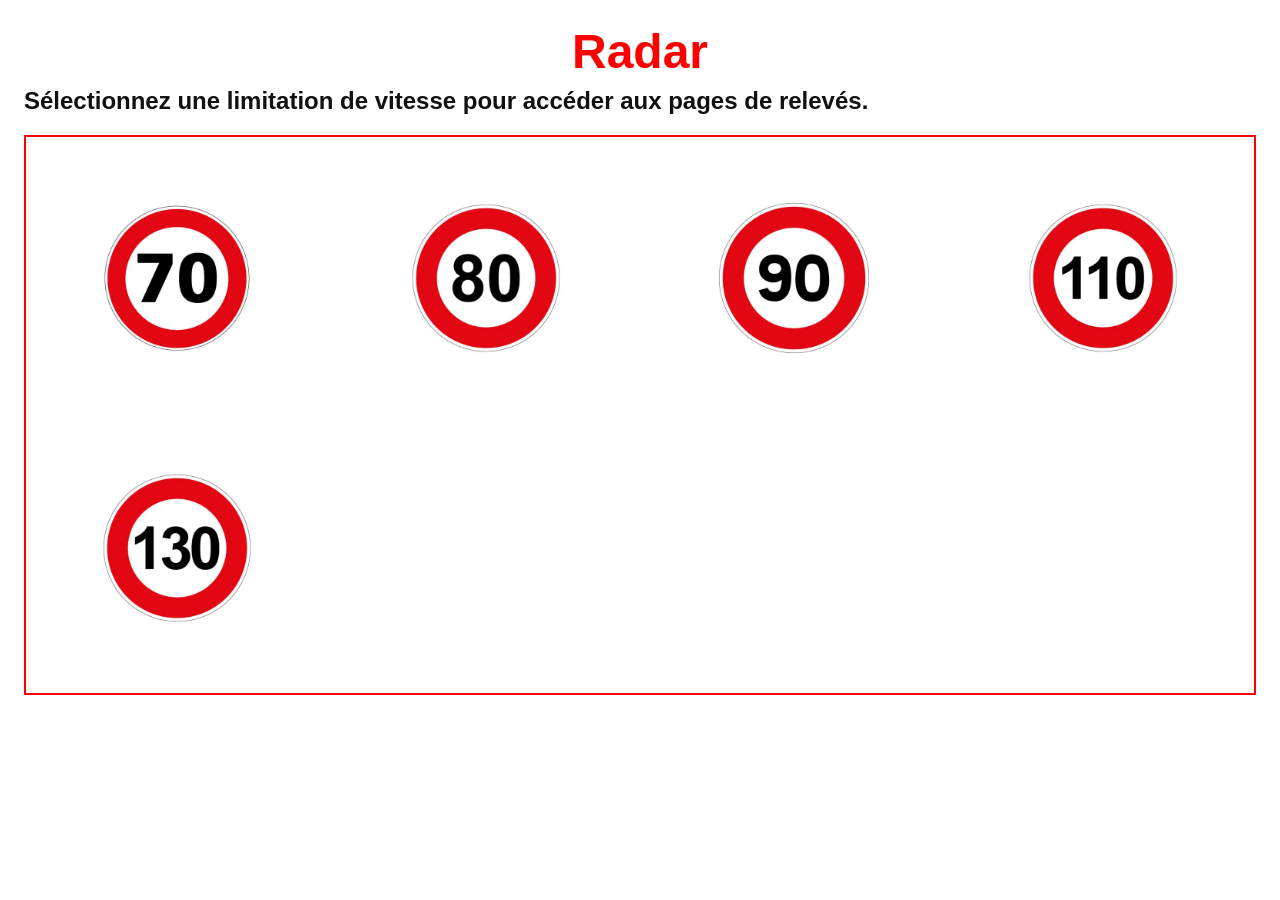
==== index.html @ 492f23c5 "ajout du fichier index.html" ====
<!DOCTYPE html>
<html lang="fr">

<head>
    <meta charset="UTF-8">
    <meta name="viewport" content="width=device-width, initial-scale=1.0" />
    <link rel="stylesheet" href="css/index.css" />
    <title>Radar</title>
</head>

<body>
    <h1> Radar</h1>
    <h2>Sélectionnez une limitation de vitesse pour accéder aux pages de relevés.</h2>
    <div class="images">
        <a href="pages/limitation_70_page1.html">
            <img class="ajustement" src="img/70.webp" alt="70" title="panneau 70km/h">
        </a>
        <a href="pages/limitation_80_page1.html">
            <img class="ajustement" src="img/80.webp" alt="80" title="panneau 80km/h">
        </a>
        <a href="pages/limitation_90_page1.html">
            <img class="ajustement" src="img/90.webp" alt="90" title="panneau 90km/h">
        </a>
        <a href="pages/limitation_110_page1.html">
            <img class="ajustement" src="img/110.webp" alt="110" title="panneau 110km/h">
        </a>
        <a href="pages/limitation_130_page1.html">
            <img class="ajustement" src="img/130.webp" alt="130" title="panneau 130km/h">
        </a>
    </div>
</body>
</html>
---- css/index.css ----
*{
    margin: 0;
    padding: 0;
    text-decoration: none;
    box-sizing: border-box;
}

body{
    font-family: Arial, sans-serif;
    padding: 24px;
    background-color: #ffffff;
    color: #111111;
}

h1 {
    margin-bottom: 8px;
    color: red;
    text-align: center;
    font-size: 48px;
}

p {
    margin-bottom: 16px;
    margin: 10px;
    
}

.images {
    margin-top: 20px;
    display: flex;
    flex-direction: row;
    flex-wrap: wrap;
    justify-content: space-between;
    align-items: center;
    gap: 16px;
    padding: 16px;
    border: 2px solid red;
}

a {
    margin-left: 10px;
    margin-right: 10px;
}

.ajustement {
    width: 250px;
    height: 250px;
    object-fit: contain;
}

.ajustement:hover{
    transform: scale(1.2); 
}
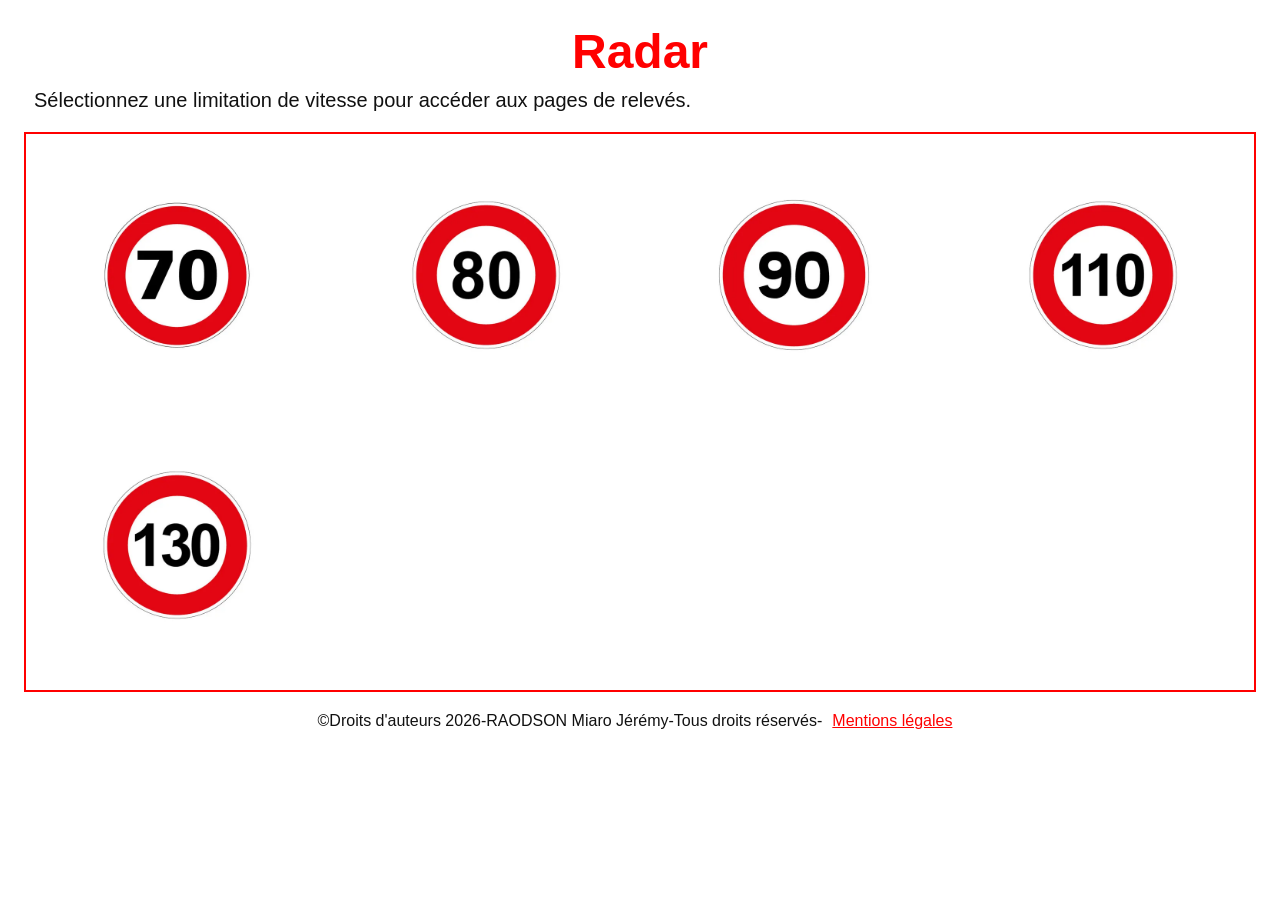
==== commit 2d7e0824: "ajout de la balise <footer>" ====
--- a/index.html
+++ b/index.html
@@ -10,7 +10,7 @@
 
 <body>
     <h1> Radar</h1>
-    <h2>Sélectionnez une limitation de vitesse pour accéder aux pages de relevés.</h2>
+    <p class="selection">Sélectionnez une limitation de vitesse pour accéder aux pages de relevés.</p>
     <div class="images">
         <a href="pages/limitation_70_page1.html">
             <img class="ajustement" src="img/70.webp" alt="70" title="panneau 70km/h">
@@ -28,5 +28,12 @@
             <img class="ajustement" src="img/130.webp" alt="130" title="panneau 130km/h">
         </a>
     </div>
+
+    <footer>
+        <p class="mentions"> &copy;Droits d'auteurs 2026-RAODSON Miaro Jérémy-Tous droits réservés-<a class="Legales"
+                href="pages/mentions_legales.html">Mentions légales</a>
+        </p>
+    </footer>
 </body>
+
 </html>
--- a/css/index.css
+++ b/css/index.css
@@ -19,9 +19,10 @@
     font-size: 48px;
 }
 
-p {
+.selection {
     margin-bottom: 16px;
     margin: 10px;
+    font-size: 20px;
     
 }
 
@@ -52,3 +53,15 @@
     transform: scale(1.2); 
 }
 
+footer{
+    display: flex;
+    flex-direction: row;
+    justify-content: center;
+    margin-top: 20px;
+}
+
+.Legales{
+    text-decoration: underline;
+    color:red
+}
+
